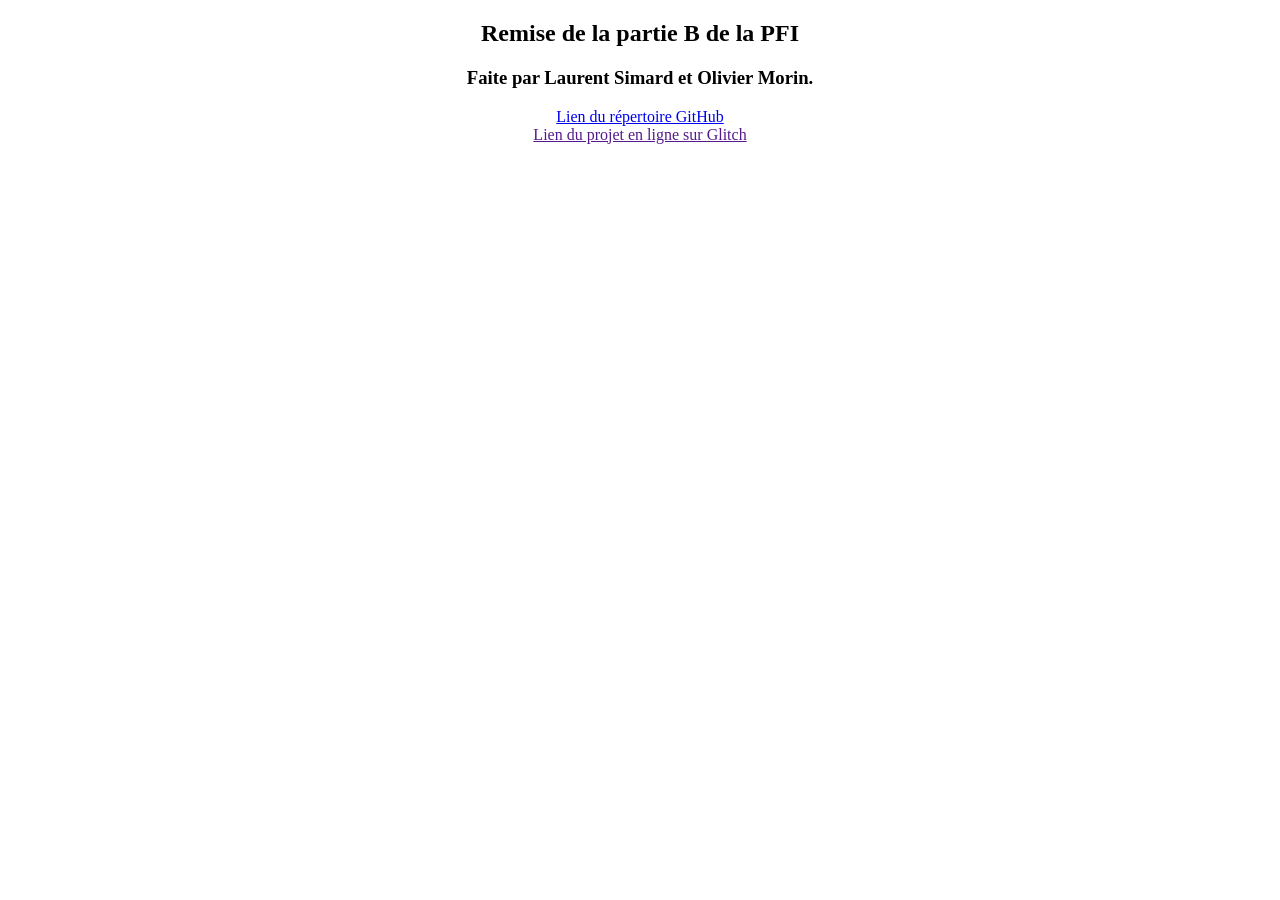
==== SimardLaurent-MorinOlivier-Liens.html @ fe47bb9b "Ajout du projet de base" ====
<!DOCTYPE html>
<html lang="fr">
<head>
    <meta charset="UTF-8">
    <meta name="viewport" content="width=device-width, initial-scale=1.0">
    <title>Remise PFI partie B</title>
</head>
<body style="text-align: center;">
    <h2>Remise de la partie B de la PFI</h2>
    <h3>Faite par Laurent Simard et Olivier Morin.</h3>
    <div>
        <a href="https://github.com/Sethias15/PFI-PartB-Web-LaurentS-OlivierM">Lien du répertoire GitHub</a>
    </div>
    <div>
        <a href="">Lien du projet en ligne sur Glitch</a>
    </div>
</body>
</html>
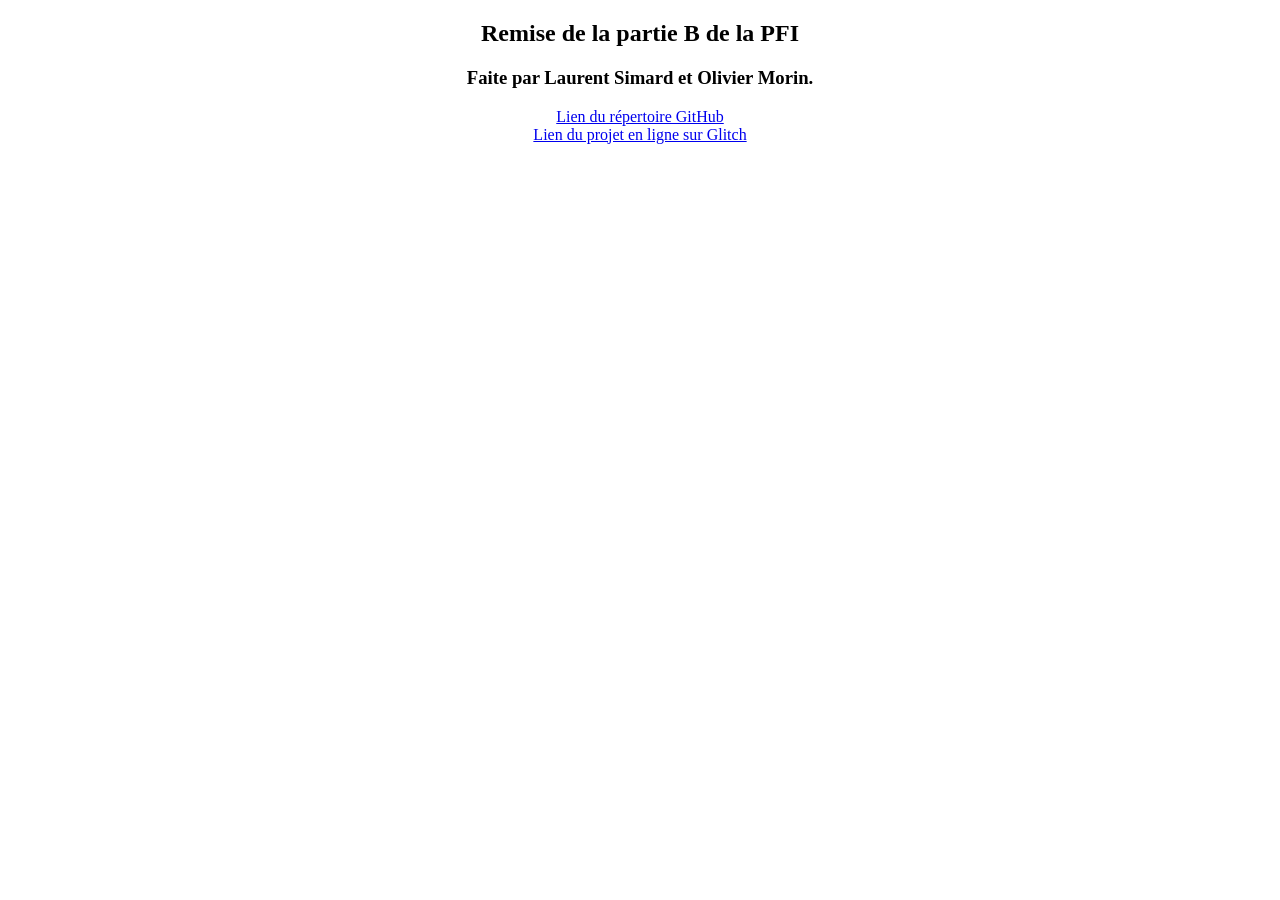
==== commit 21babd5c: "Fix for Glitch" ====
--- a/SimardLaurent-MorinOlivier-Liens.html
+++ b/SimardLaurent-MorinOlivier-Liens.html
@@ -12,7 +12,7 @@
         <a href="https://github.com/Sethias15/PFI-PartB-Web-LaurentS-OlivierM">Lien du répertoire GitHub</a>
     </div>
     <div>
-        <a href="">Lien du projet en ligne sur Glitch</a>
+        <a href="https://quick-second-raisin.glitch.me/PhotosManager/">Lien du projet en ligne sur Glitch</a>
     </div>
 </body>
 </html>
